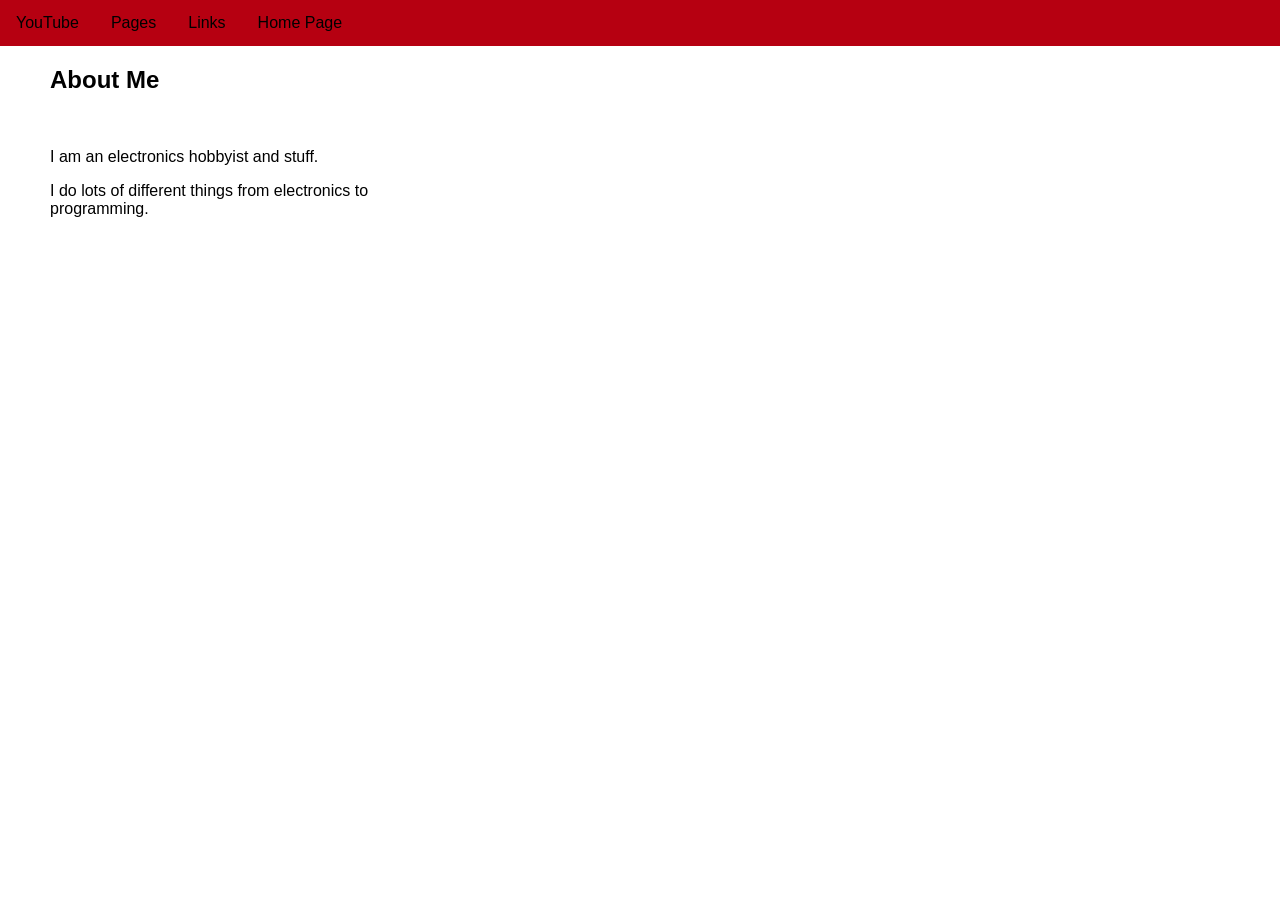
==== aboutme/index.html @ ff9a8137 "Update index.html" ====
<!DOCTYPE html>
<html>
<head>
<meta name="viewport" content="width=device-width, initial-scale=1">
<link rel="shortcut icon" href="/assets/icon.png">
<link rel="stylesheet" href="/assets/layout.css">
<title>About Me</title>

</head>
<body>

<div class="navbar">
  <a href="https://www.youtube.com/@BusterZero99" target="_blank">YouTube</a>
  <div class="dropdown">
    <button class="dropbtn">Pages</button>
    <div class="dropdown-content">
      <a href="/aboutme/">About Me</a>
    </div>
  </div>
  <div class="dropdown">
    <button class="dropbtn">Links</button>
    <div class="dropdown-content">
      <a href="https://github.com/BusterZero99" target="_blank">GitHub</a>
      <a href="https://discord.gg/3SGCdYDEqH" target="_blank">Discord Server</a>
      <a href="https://www.moddb.com/members/busterzero99" target="_blank">ModDB Page</a>
    </div>
  </div>
  <a href="https://busterzero99.github.io/" target="_blank">Home Page</a>  
</div>

<article class="main">
<h1>About Me</h1> <br>
<p>I am an electronics hobbyist and stuff.</p>
<p>I do lots of different things from electronics to programming.</p>

<footer>
  <br><br><br> <small></small>
</footer>
</article>

</body>
</html>
---- assets/layout.css ----
body {font-family: Raleway, Ariel, Helvetica, comic-sans; margin: 0;}

.navbar {width: 100%; margin: 0; padding: 0; overflow: hidden; background-color: #B60011; box-sizing: border-box;}

.navbar a {float: left; font-size: 16px; color: rgb(0, 0, 0); text-align: center; padding: 14px 16px; text-decoration: none;}

.navbar a:hover, .dropdown:hover .dropbtn {background-color: rgb(147, 48, 48);}

.dropdown { float: left; overflow: hidden;}

.dropdown .dropbtn { font-size: 16px; border: none; outline: none; color: rgb(0, 0, 0); padding: 14px 16px; background-color: inherit; font-family: inherit; margin: 0;}

.dropdown-content { display: none; position: absolute; background-color: #d7d7d7; min-width: 160px;box-shadow: 0px 8px 16px 0px rgba(0,0,0,0.2); z-index: 1; }

.dropdown-content a {
  float: none;
  color: black;
  padding: 12px 16px;
  text-decoration: none;
  display: block;
  text-align: left;}

.dropdown-content a:hover {background-color: #868686;}

.dropdown:hover .dropdown-content {display: block;}

#links  { width : 270px ; float : left; margin-left : 50px}
#links1  { width : 270px ; float : left; margin-left : 50px}
#links2  { width : 300px ; float : left; margin-right : 0px}
#images { position : relative ; left : 1px ; top : 75px ; }
a.plain { text-decoration : none ; color : blue}
article.main { width : 350px ; float : left ; margin-right : 10px ; margin-left : 50px}
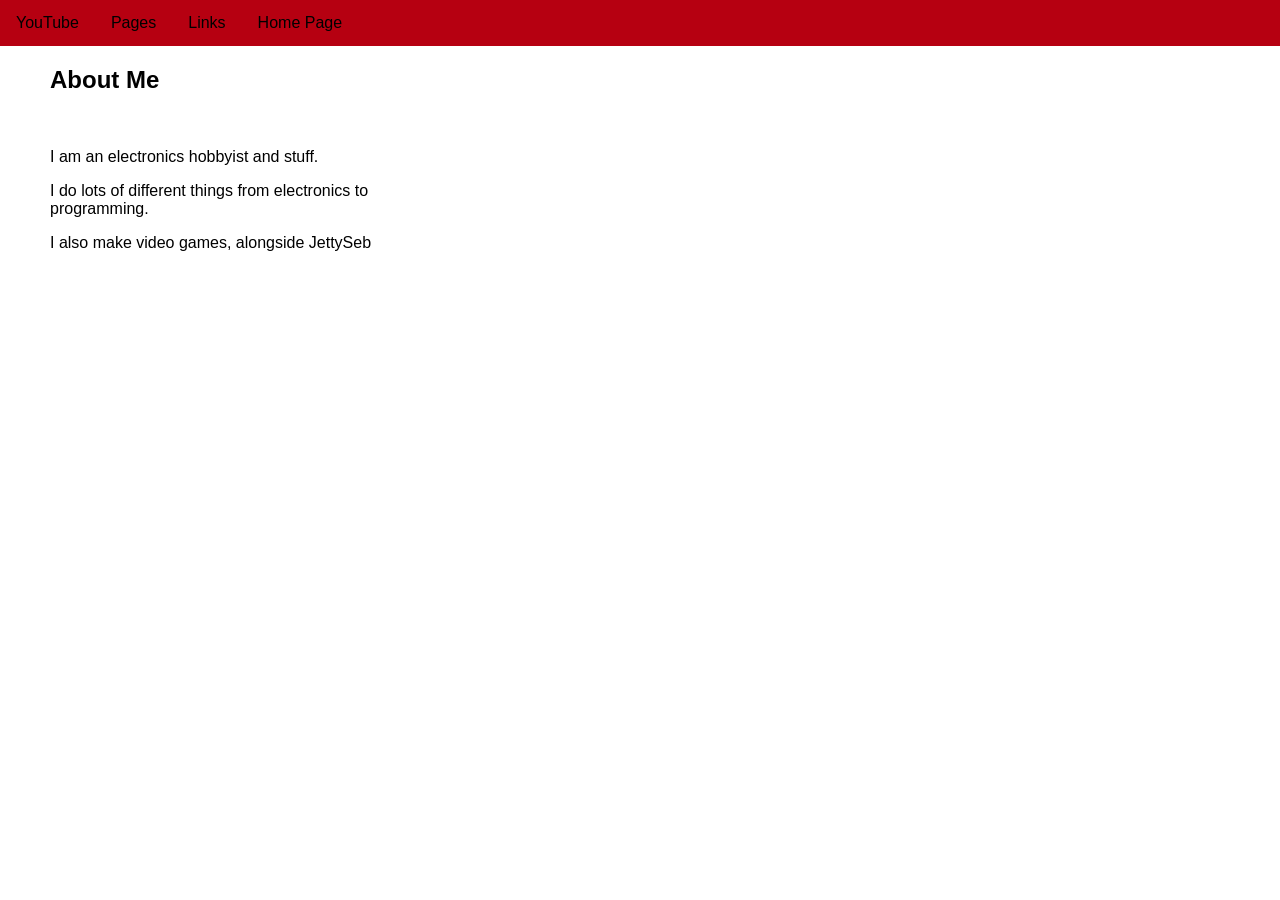
==== commit da6a41f8: "Update index.html" ====
--- a/aboutme/index.html
+++ b/aboutme/index.html
@@ -2,7 +2,7 @@
 <html>
 <head>
 <meta name="viewport" content="width=device-width, initial-scale=1">
-<link rel="shortcut icon" href="/assets/icon.png">
+<link rel="shortcut icon" href="/assets/img/icon.png">
 <link rel="stylesheet" href="/assets/layout.css">
 <title>About Me</title>
 
@@ -32,6 +32,7 @@
 <h1>About Me</h1> <br>
 <p>I am an electronics hobbyist and stuff.</p>
 <p>I do lots of different things from electronics to programming.</p>
+<p>I also make video games, alongside JettySeb</p>
 
 <footer>
   <br><br><br> <small></small>
--- a/assets/layout.css
+++ b/assets/layout.css
@@ -1,4 +1,4 @@
-body {font-family: Raleway, Ariel, Helvetica, comic-sans; margin: 0;}
+body {font-family: Raleway, Arial, Helvetica, comic-sans; margin: 0;}
 
 .navbar {width: 100%; margin: 0; padding: 0; overflow: hidden; background-color: #B60011; box-sizing: border-box;}
 
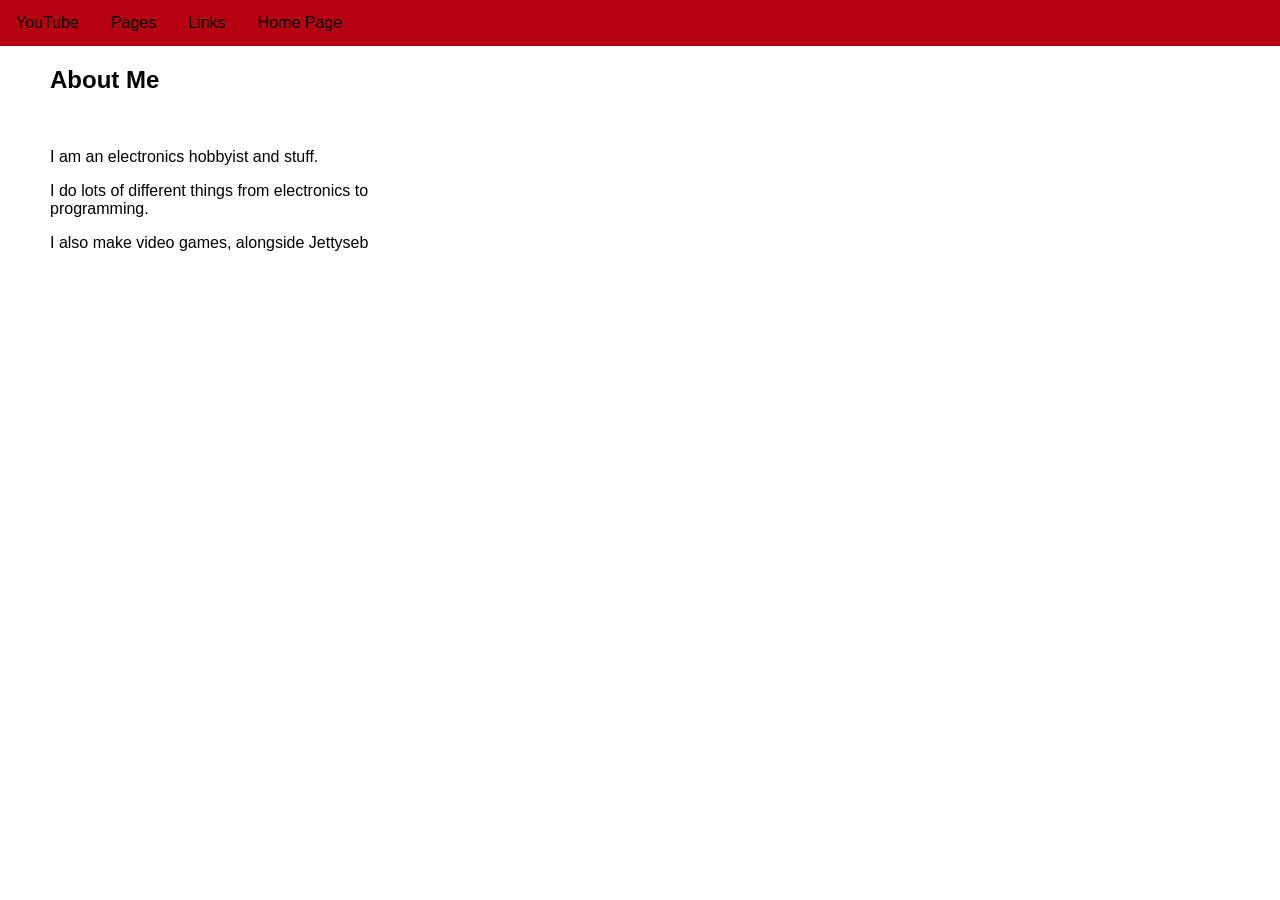
==== commit 657a3931: "Update index.html" ====
--- a/aboutme/index.html
+++ b/aboutme/index.html
@@ -15,6 +15,7 @@
     <button class="dropbtn">Pages</button>
     <div class="dropdown-content">
       <a href="/aboutme/">About Me</a>
+      <a href="/projects/">Projects</a>
     </div>
   </div>
   <div class="dropdown">
@@ -32,7 +33,7 @@
 <h1>About Me</h1> <br>
 <p>I am an electronics hobbyist and stuff.</p>
 <p>I do lots of different things from electronics to programming.</p>
-<p>I also make video games, alongside JettySeb</p>
+<p>I also make video games, alongside Jettyseb</p>
 
 <footer>
   <br><br><br> <small></small>
